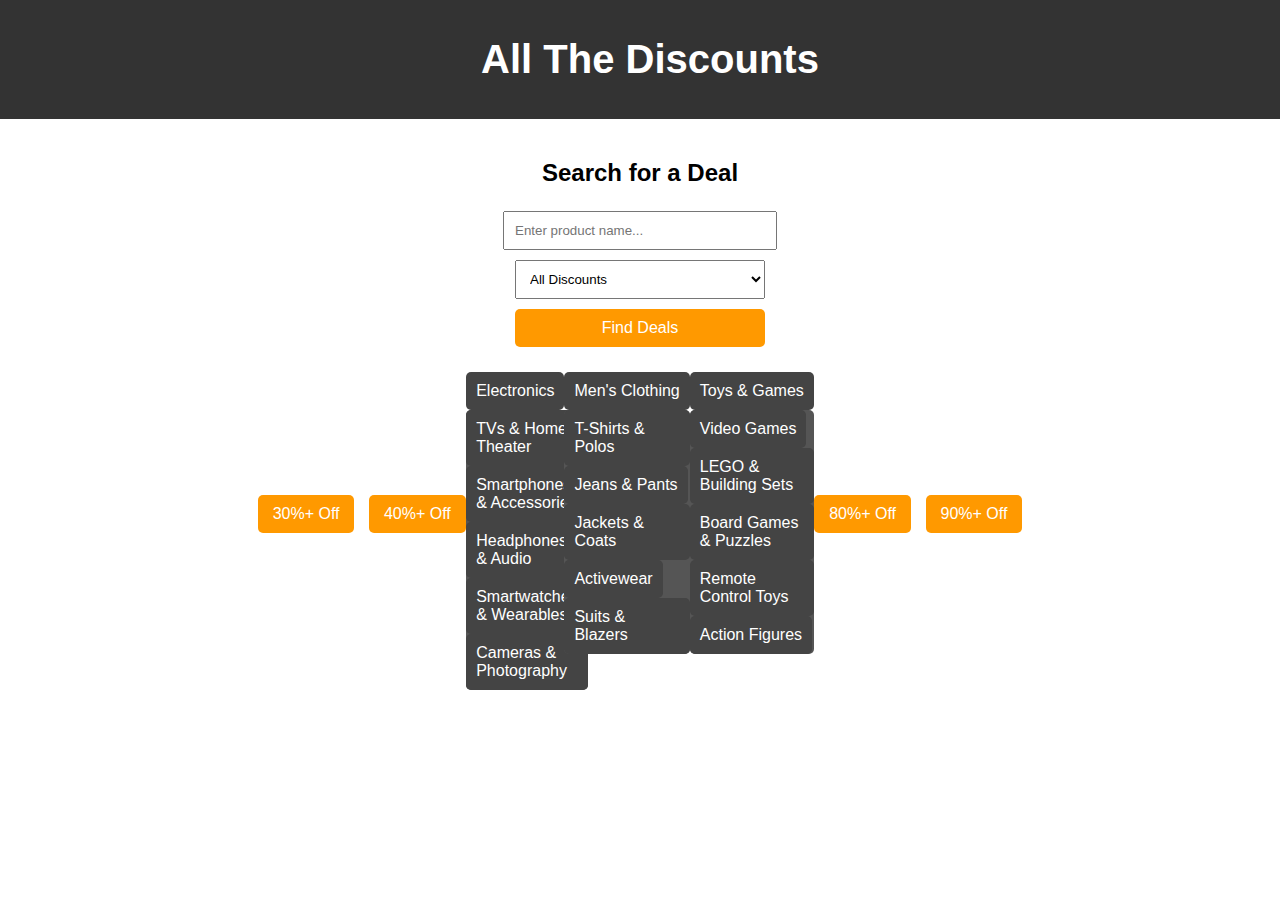
==== index.html @ de9e5f35 "Add files via upload" ====
<!DOCTYPE html>
<html lang="en">
<head>
    <meta charset="UTF-8">
    <meta name="viewport" content="width=device-width, initial-scale=1.0">
    <title>All The Discounts</title>
    <link rel="stylesheet" href="styles.css">
</head>
<body>
    <header>
        <h1 class="site-title">All The Discounts</h1>
    </header>

    <div class="search-container">
        <h2>Search for a Deal</h2>
        <input type="text" id="search-box" placeholder="Enter product name...">
        <select id="discount">
            <option value="all">All Discounts</option>
            <option value="30-39">30%+ Off</option>
            <option value="40-49">40%+ Off</option>
            <option value="50-59">50%+ Off</option>
            <option value="60-69">60%+ Off</option>
            <option value="70-79">70%+ Off</option>
            <option value="80-89">80%+ Off</option>
            <option value="90-99">90%+ Off</option>
        </select>
        <button onclick="searchDeals()">Find Deals</button>
    </div>

    <nav class="category-menu">
        <ul>
            <li class="dropdown">
                <a href="#">Electronics</a>
                <ul class="dropdown-content">
                    <li><a href="#">TVs & Home Theater</a></li>
                    <li><a href="#">Smartphones & Accessories</a></li>
                    <li><a href="#">Headphones & Audio</a></li>
                    <li><a href="#">Smartwatches & Wearables</a></li>
                    <li><a href="#">Cameras & Photography</a></li>
                </ul>
            </li>
            <li class="dropdown">
                <a href="#">Men's Clothing</a>
                <ul class="dropdown-content">
                    <li><a href="#">T-Shirts & Polos</a></li>
                    <li><a href="#">Jeans & Pants</a></li>
                    <li><a href="#">Jackets & Coats</a></li>
                    <li><a href="#">Activewear</a></li>
                    <li><a href="#">Suits & Blazers</a></li>
                </ul>
            </li>
            <li class="dropdown">
                <a href="#">Toys & Games</a>
                <ul class="dropdown-content">
                    <li><a href="#">Video Games</a></li>
                    <li><a href="#">LEGO & Building Sets</a></li>
                    <li><a href="#">Board Games & Puzzles</a></li>
                    <li><a href="#">Remote Control Toys</a></li>
                    <li><a href="#">Action Figures</a></li>
                </ul>
            </li>
        </ul>
    </nav>

    <div class="discount-buttons">
        <h3>Shop by Discount</h3>
        <a href="https://www.amazon.com/s?i=all&rh=p_8%3A30-39&tag=allthedisco04-20" target="_blank">30%+ Off</a>
        <a href="https://www.amazon.com/s?i=all&rh=p_8%3A40-49&tag=allthedisco04-20" target="_blank">40%+ Off</a>
        <a href="https://www.amazon.com/s?i=all&rh=p_8%3A50-59&tag=allthedisco04-20" target="_blank">50%+ Off</a>
        <a href="https://www.amazon.com/s?i=all&rh=p_8%3A60-69&tag=allthedisco04-20" target="_blank">60%+ Off</a>
        <a href="https://www.amazon.com/s?i=all&rh=p_8%3A70-79&tag=allthedisco04-20" target="_blank">70%+ Off</a>
        <a href="https://www.amazon.com/s?i=all&rh=p_8%3A80-89&tag=allthedisco04-20" target="_blank">80%+ Off</a>
        <a href="https://www.amazon.com/s?i=all&rh=p_8%3A90-99&tag=allthedisco04-20" target="_blank">90%+ Off</a>
    </div>

    <script src="script.js"></script>
</body>
</html>
---- styles.css ----
body {
    margin: 0;
    font-family: Arial, sans-serif;
    display: flex;
    flex-direction: column;
    height: 100vh;
}

header {
    width: 100%;
    padding: 10px;
    background-color: #333;
    color: white;
    text-align: center;
    font-size: 20px;
}

.search-container {
    display: flex;
    justify-content: center;
    align-items: center;
    flex-direction: column;
    margin: 20px 0;
}

input, button, select {
    padding: 10px;
    margin: 5px;
    width: 250px;
}

button {
    background-color: #ff9900;
    color: white;
    border: none;
    font-size: 16px;
    cursor: pointer;
    border-radius: 5px;
}

button:hover {
    background-color: #cc7a00;
}

.category-menu {
    display: flex;
    justify-content: center;
    flex-wrap: wrap;
    gap: 15px;
}

.category-menu ul {
    list-style-type: none;
    padding: 0;
    margin: 0;
    display: flex;
    flex-wrap: wrap;
}

.category-menu ul li {
    position: relative;
}

.category-menu ul li a {
    display: block;
    padding: 10px;
    background-color: #444;
    color: white;
    text-decoration: none;
    border-radius: 5px;
    transition: background 0.3s ease-in-out;
}

.category-menu ul li:hover > a {
    background-color: #ff9900;
}

.dropdown-content {
    display: none;
    position: absolute;
    background-color: #555;
    border-radius: 5px;
    padding: 5px 0;
    z-index: 1;
}

.dropdown-content li {
    display: block;
}

.dropdown:hover .dropdown-content {
    display: block;
}

.discount-buttons {
    text-align: center;
    margin-top: 20px;
}

.discount-buttons a {
    display: inline-block;
    padding: 10px 15px;
    margin: 5px;
    background-color: #ff9900;
    color: white;
    text-decoration: none;
    border-radius: 5px;
}

.discount-buttons a:hover {
    background-color: #cc7a00;
}
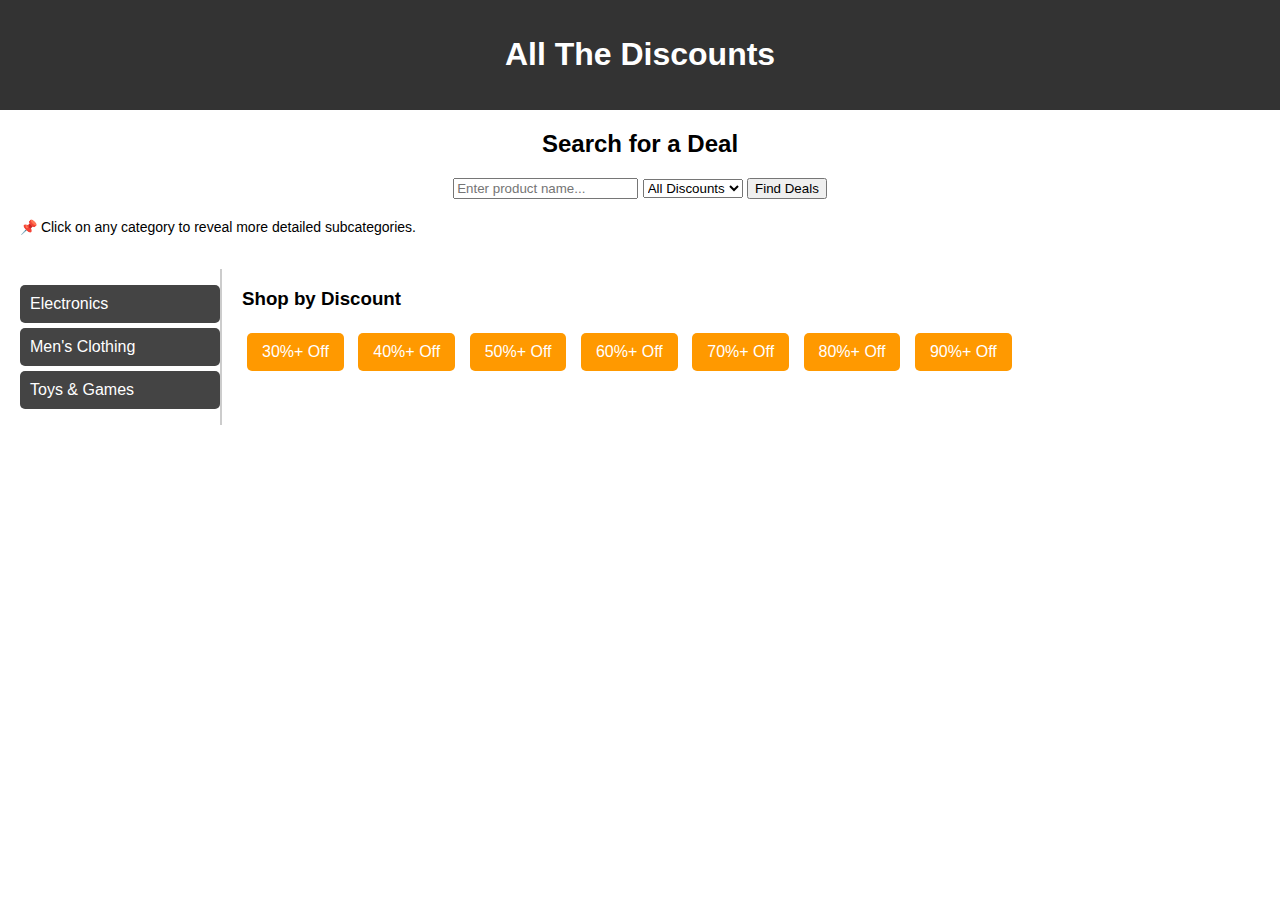
==== commit 88e40745: "Add files via upload" ====
--- a/index.html
+++ b/index.html
@@ -5,6 +5,7 @@
     <meta name="viewport" content="width=device-width, initial-scale=1.0">
     <title>All The Discounts</title>
     <link rel="stylesheet" href="styles.css">
+    <script defer src="script.js"></script>
 </head>
 <body>
     <header>
@@ -27,52 +28,50 @@
         <button onclick="searchDeals()">Find Deals</button>
     </div>
 
-    <nav class="category-menu">
-        <ul>
-            <li class="dropdown">
-                <a href="#">Electronics</a>
-                <ul class="dropdown-content">
-                    <li><a href="#">TVs & Home Theater</a></li>
-                    <li><a href="#">Smartphones & Accessories</a></li>
-                    <li><a href="#">Headphones & Audio</a></li>
-                    <li><a href="#">Smartwatches & Wearables</a></li>
-                    <li><a href="#">Cameras & Photography</a></li>
-                </ul>
-            </li>
-            <li class="dropdown">
-                <a href="#">Men's Clothing</a>
-                <ul class="dropdown-content">
-                    <li><a href="#">T-Shirts & Polos</a></li>
-                    <li><a href="#">Jeans & Pants</a></li>
-                    <li><a href="#">Jackets & Coats</a></li>
-                    <li><a href="#">Activewear</a></li>
-                    <li><a href="#">Suits & Blazers</a></li>
-                </ul>
-            </li>
-            <li class="dropdown">
-                <a href="#">Toys & Games</a>
-                <ul class="dropdown-content">
-                    <li><a href="#">Video Games</a></li>
-                    <li><a href="#">LEGO & Building Sets</a></li>
-                    <li><a href="#">Board Games & Puzzles</a></li>
-                    <li><a href="#">Remote Control Toys</a></li>
-                    <li><a href="#">Action Figures</a></li>
-                </ul>
-            </li>
-        </ul>
-    </nav>
-
-    <div class="discount-buttons">
-        <h3>Shop by Discount</h3>
-        <a href="https://www.amazon.com/s?i=all&rh=p_8%3A30-39&tag=allthedisco04-20" target="_blank">30%+ Off</a>
-        <a href="https://www.amazon.com/s?i=all&rh=p_8%3A40-49&tag=allthedisco04-20" target="_blank">40%+ Off</a>
-        <a href="https://www.amazon.com/s?i=all&rh=p_8%3A50-59&tag=allthedisco04-20" target="_blank">50%+ Off</a>
-        <a href="https://www.amazon.com/s?i=all&rh=p_8%3A60-69&tag=allthedisco04-20" target="_blank">60%+ Off</a>
-        <a href="https://www.amazon.com/s?i=all&rh=p_8%3A70-79&tag=allthedisco04-20" target="_blank">70%+ Off</a>
-        <a href="https://www.amazon.com/s?i=all&rh=p_8%3A80-89&tag=allthedisco04-20" target="_blank">80%+ Off</a>
-        <a href="https://www.amazon.com/s?i=all&rh=p_8%3A90-99&tag=allthedisco04-20" target="_blank">90%+ Off</a>
+    <div class="instruction">
+        <p>📌 Click on any category to reveal more detailed subcategories.</p>
     </div>
 
-    <script src="script.js"></script>
+    <div class="container">
+        <nav class="category-list">
+            <ul>
+                <li class="category" onclick="toggleSubcategories('electronics')">Electronics</li>
+                <ul id="electronics" class="subcategory-list">
+                    <li>TVs & Home Theater</li>
+                    <li>Smartphones & Accessories</li>
+                    <li>Headphones & Audio</li>
+                    <li>Smartwatches & Wearables</li>
+                    <li>Cameras & Photography</li>
+                </ul>
+                <li class="category" onclick="toggleSubcategories('mens-clothing')">Men's Clothing</li>
+                <ul id="mens-clothing" class="subcategory-list">
+                    <li>T-Shirts & Polos</li>
+                    <li>Jeans & Pants</li>
+                    <li>Jackets & Coats</li>
+                    <li>Activewear</li>
+                    <li>Suits & Blazers</li>
+                </ul>
+                <li class="category" onclick="toggleSubcategories('toys-games')">Toys & Games</li>
+                <ul id="toys-games" class="subcategory-list">
+                    <li>Video Games</li>
+                    <li>LEGO & Building Sets</li>
+                    <li>Board Games & Puzzles</li>
+                    <li>Remote Control Toys</li>
+                    <li>Action Figures</li>
+                </ul>
+            </ul>
+        </nav>
+
+        <div class="discount-buttons">
+            <h3>Shop by Discount</h3>
+            <a href="https://www.amazon.com/s?i=all&rh=p_8%3A30-39&tag=allthedisco04-20" target="_blank">30%+ Off</a>
+            <a href="https://www.amazon.com/s?i=all&rh=p_8%3A40-49&tag=allthedisco04-20" target="_blank">40%+ Off</a>
+            <a href="https://www.amazon.com/s?i=all&rh=p_8%3A50-59&tag=allthedisco04-20" target="_blank">50%+ Off</a>
+            <a href="https://www.amazon.com/s?i=all&rh=p_8%3A60-69&tag=allthedisco04-20" target="_blank">60%+ Off</a>
+            <a href="https://www.amazon.com/s?i=all&rh=p_8%3A70-79&tag=allthedisco04-20" target="_blank">70%+ Off</a>
+            <a href="https://www.amazon.com/s?i=all&rh=p_8%3A80-89&tag=allthedisco04-20" target="_blank">80%+ Off</a>
+            <a href="https://www.amazon.com/s?i=all&rh=p_8%3A90-99&tag=allthedisco04-20" target="_blank">90%+ Off</a>
+        </div>
+    </div>
 </body>
 </html>
--- a/styles.css
+++ b/styles.css
@@ -1,100 +1,66 @@
 body {
+    font-family: Arial, sans-serif;
     margin: 0;
-    font-family: Arial, sans-serif;
-    display: flex;
-    flex-direction: column;
-    height: 100vh;
+    padding: 0;
 }
 
 header {
-    width: 100%;
-    padding: 10px;
+    text-align: center;
     background-color: #333;
     color: white;
-    text-align: center;
-    font-size: 20px;
+    padding: 15px;
 }
 
 .search-container {
-    display: flex;
-    justify-content: center;
-    align-items: center;
-    flex-direction: column;
+    text-align: center;
     margin: 20px 0;
 }
 
-input, button, select {
-    padding: 10px;
-    margin: 5px;
-    width: 250px;
+.instruction {
+    margin-left: 20px;
+    font-size: 14px;
 }
 
-button {
-    background-color: #ff9900;
-    color: white;
-    border: none;
-    font-size: 16px;
-    cursor: pointer;
-    border-radius: 5px;
+.container {
+    display: flex;
+    padding: 20px;
 }
 
-button:hover {
-    background-color: #cc7a00;
+.category-list {
+    width: 200px;
+    border-right: 2px solid #ccc;
 }
 
-.category-menu {
-    display: flex;
-    justify-content: center;
-    flex-wrap: wrap;
-    gap: 15px;
+.category-list ul {
+    list-style: none;
+    padding: 0;
 }
 
-.category-menu ul {
-    list-style-type: none;
-    padding: 0;
-    margin: 0;
-    display: flex;
-    flex-wrap: wrap;
+.category {
+    cursor: pointer;
+    padding: 10px;
+    background: #444;
+    color: white;
+    border-radius: 5px;
+    margin-bottom: 5px;
 }
 
-.category-menu ul li {
-    position: relative;
+.category:hover {
+    background: #ff9900;
 }
 
-.category-menu ul li a {
-    display: block;
-    padding: 10px;
-    background-color: #444;
-    color: white;
-    text-decoration: none;
-    border-radius: 5px;
-    transition: background 0.3s ease-in-out;
+.subcategory-list {
+    display: none;
+    padding-left: 20px;
+    list-style: none;
 }
 
-.category-menu ul li:hover > a {
-    background-color: #ff9900;
-}
-
-.dropdown-content {
-    display: none;
-    position: absolute;
-    background-color: #555;
-    border-radius: 5px;
+.subcategory-list li {
     padding: 5px 0;
-    z-index: 1;
-}
-
-.dropdown-content li {
-    display: block;
-}
-
-.dropdown:hover .dropdown-content {
-    display: block;
 }
 
 .discount-buttons {
-    text-align: center;
-    margin-top: 20px;
+    margin-left: 20px;
 }
 
 .discount-buttons a {
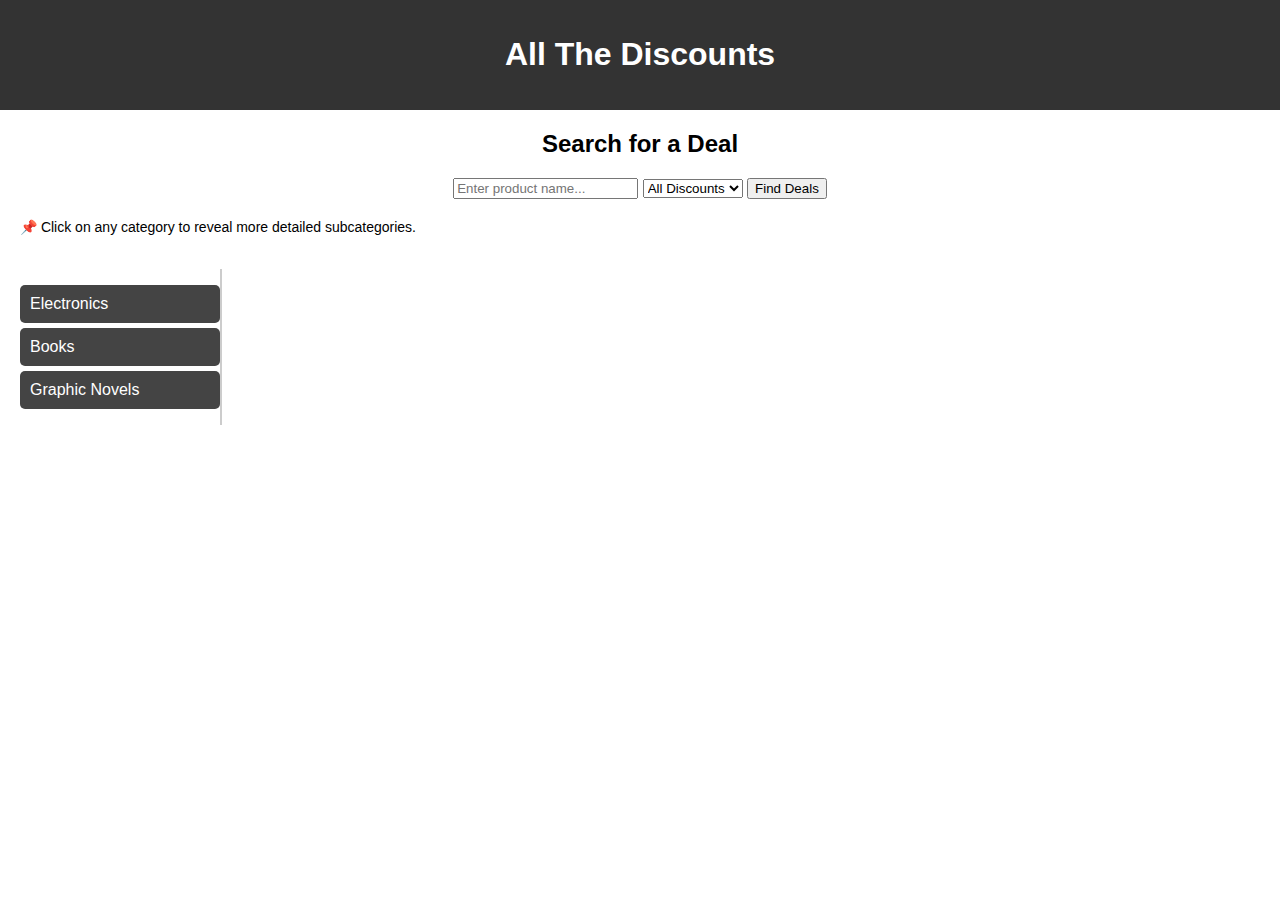
==== commit 97f85406: "Add files via upload" ====
--- a/index.html
+++ b/index.html
@@ -37,41 +37,30 @@
             <ul>
                 <li class="category" onclick="toggleSubcategories('electronics')">Electronics</li>
                 <ul id="electronics" class="subcategory-list">
-                    <li>TVs & Home Theater</li>
-                    <li>Smartphones & Accessories</li>
-                    <li>Headphones & Audio</li>
-                    <li>Smartwatches & Wearables</li>
-                    <li>Cameras & Photography</li>
+                    <li><a href="https://www.amazon.com/s?i=electronics&rh=n%3A172282&tag=allthedisco04-20" target="_blank">TVs & Home Theater</a></li>
+                    <li><a href="https://www.amazon.com/s?i=electronics&rh=n%3A281407&tag=allthedisco04-20" target="_blank">Smartphones & Accessories</a></li>
+                    <li><a href="https://www.amazon.com/s?i=electronics&rh=n%3A172541&tag=allthedisco04-20" target="_blank">Headphones & Audio</a></li>
+                    <li><a href="https://www.amazon.com/s?i=electronics&rh=n%3A793990&tag=allthedisco04-20" target="_blank">Smartwatches & Wearables</a></li>
+                    <li><a href="https://www.amazon.com/s?i=electronics&rh=n%3A502394&tag=allthedisco04-20" target="_blank">Cameras & Photography</a></li>
                 </ul>
-                <li class="category" onclick="toggleSubcategories('mens-clothing')">Men's Clothing</li>
-                <ul id="mens-clothing" class="subcategory-list">
-                    <li>T-Shirts & Polos</li>
-                    <li>Jeans & Pants</li>
-                    <li>Jackets & Coats</li>
-                    <li>Activewear</li>
-                    <li>Suits & Blazers</li>
+                <li class="category" onclick="toggleSubcategories('books')">Books</li>
+                <ul id="books" class="subcategory-list">
+                    <li><a href="https://www.amazon.com/s?i=stripbooks&rh=n%3A283155&tag=allthedisco04-20" target="_blank">Best Sellers</a></li>
+                    <li><a href="https://www.amazon.com/s?i=stripbooks&rh=n%3A17&tag=allthedisco04-20" target="_blank">Fiction</a></li>
+                    <li><a href="https://www.amazon.com/s?i=stripbooks&rh=n%3A18&tag=allthedisco04-20" target="_blank">Mystery & Thriller</a></li>
+                    <li><a href="https://www.amazon.com/s?i=stripbooks&rh=n%3A25&tag=allthedisco04-20" target="_blank">Science Fiction & Fantasy</a></li>
+                    <li><a href="https://www.amazon.com/s?i=stripbooks&rh=n%3A53&tag=allthedisco04-20" target="_blank">Non-Fiction</a></li>
                 </ul>
-                <li class="category" onclick="toggleSubcategories('toys-games')">Toys & Games</li>
-                <ul id="toys-games" class="subcategory-list">
-                    <li>Video Games</li>
-                    <li>LEGO & Building Sets</li>
-                    <li>Board Games & Puzzles</li>
-                    <li>Remote Control Toys</li>
-                    <li>Action Figures</li>
+                <li class="category" onclick="toggleSubcategories('graphic-novels')">Graphic Novels</li>
+                <ul id="graphic-novels" class="subcategory-list">
+                    <li><a href="https://www.amazon.com/s?i=stripbooks&rh=n%3A4366&tag=allthedisco04-20" target="_blank">Superhero Comics</a></li>
+                    <li><a href="https://www.amazon.com/s?i=stripbooks&rh=n%3A4367&tag=allthedisco04-20" target="_blank">Manga</a></li>
+                    <li><a href="https://www.amazon.com/s?i=stripbooks&rh=n%3A4368&tag=allthedisco04-20" target="_blank">Independent Comics</a></li>
+                    <li><a href="https://www.amazon.com/s?i=stripbooks&rh=n%3A4369&tag=allthedisco04-20" target="_blank">Classic Graphic Novels</a></li>
+                    <li><a href="https://www.amazon.com/s?i=stripbooks&rh=n%3A4370&tag=allthedisco04-20" target="_blank">Box Sets</a></li>
                 </ul>
             </ul>
         </nav>
-
-        <div class="discount-buttons">
-            <h3>Shop by Discount</h3>
-            <a href="https://www.amazon.com/s?i=all&rh=p_8%3A30-39&tag=allthedisco04-20" target="_blank">30%+ Off</a>
-            <a href="https://www.amazon.com/s?i=all&rh=p_8%3A40-49&tag=allthedisco04-20" target="_blank">40%+ Off</a>
-            <a href="https://www.amazon.com/s?i=all&rh=p_8%3A50-59&tag=allthedisco04-20" target="_blank">50%+ Off</a>
-            <a href="https://www.amazon.com/s?i=all&rh=p_8%3A60-69&tag=allthedisco04-20" target="_blank">60%+ Off</a>
-            <a href="https://www.amazon.com/s?i=all&rh=p_8%3A70-79&tag=allthedisco04-20" target="_blank">70%+ Off</a>
-            <a href="https://www.amazon.com/s?i=all&rh=p_8%3A80-89&tag=allthedisco04-20" target="_blank">80%+ Off</a>
-            <a href="https://www.amazon.com/s?i=all&rh=p_8%3A90-99&tag=allthedisco04-20" target="_blank">90%+ Off</a>
-        </div>
     </div>
 </body>
 </html>
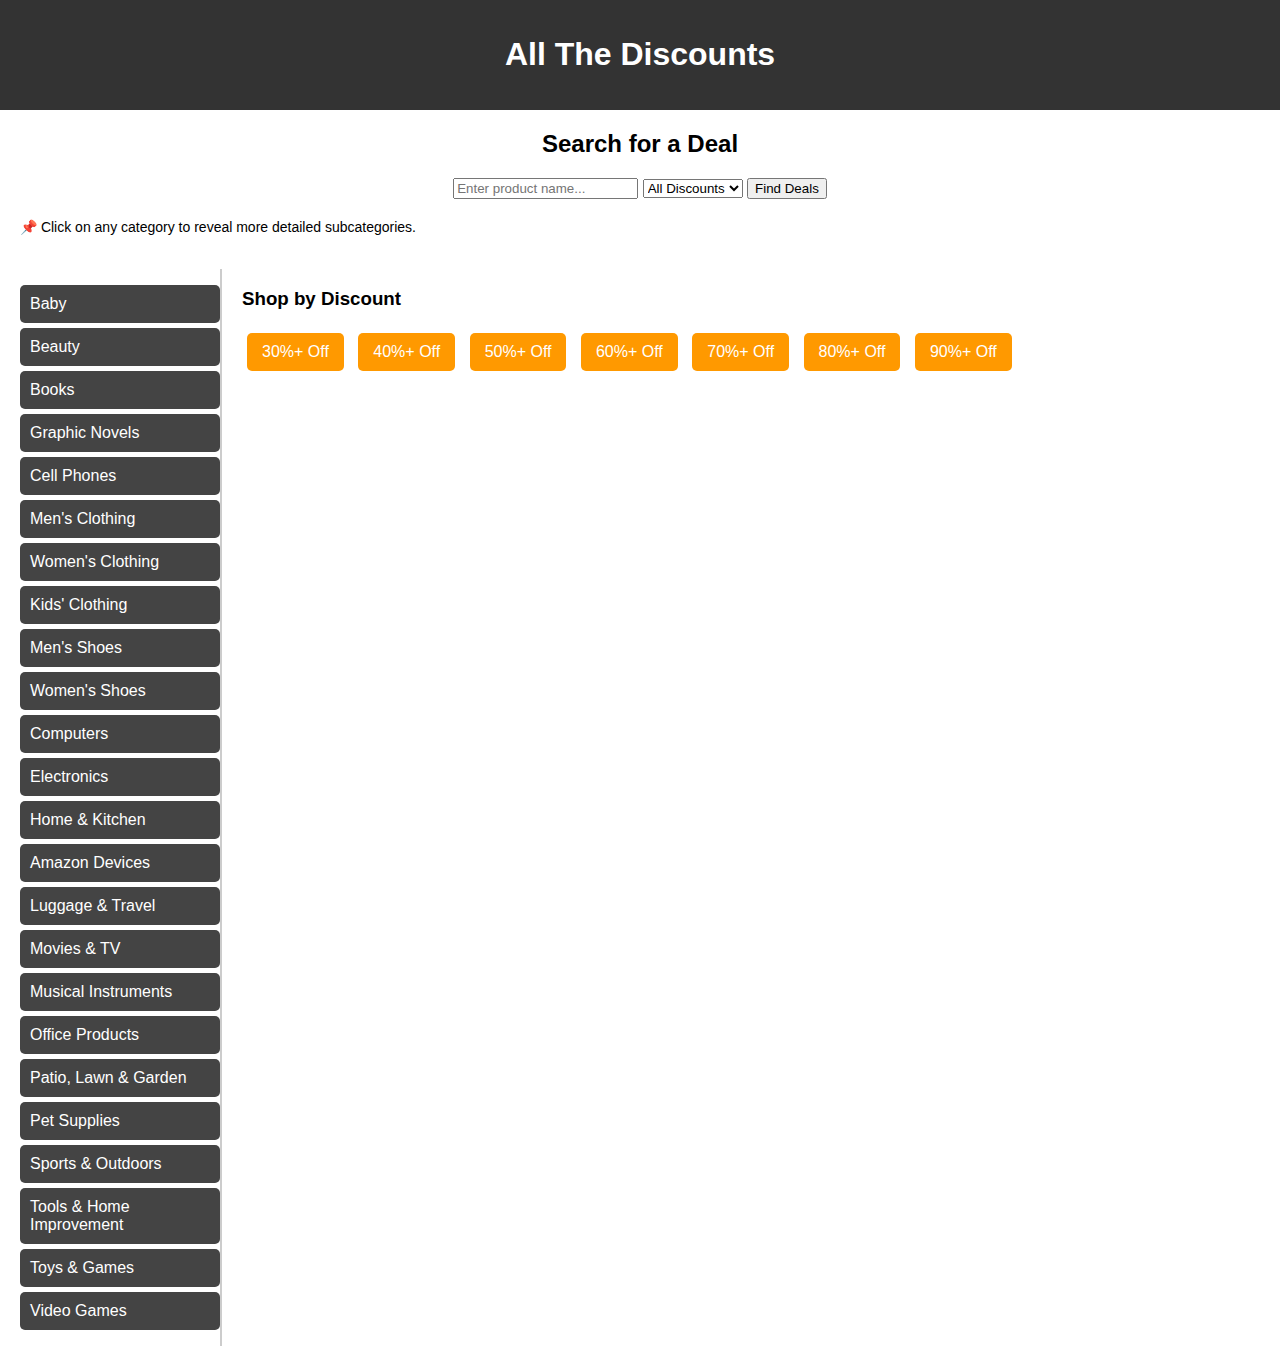
==== commit ca59b0e7: "Add files via upload" ====
--- a/index.html
+++ b/index.html
@@ -35,32 +35,43 @@
     <div class="container">
         <nav class="category-list">
             <ul>
+                <li class="category" onclick="toggleSubcategories('baby')">Baby</li>
+                <li class="category" onclick="toggleSubcategories('beauty')">Beauty</li>
+                <li class="category" onclick="toggleSubcategories('books')">Books</li>
+                <li class="category" onclick="toggleSubcategories('graphic-novels')">Graphic Novels</li>
+                <li class="category" onclick="toggleSubcategories('cell-phones')">Cell Phones</li>
+                <li class="category" onclick="toggleSubcategories('mens-clothing')">Men's Clothing</li>
+                <li class="category" onclick="toggleSubcategories('womens-clothing')">Women's Clothing</li>
+                <li class="category" onclick="toggleSubcategories('kids-clothing')">Kids' Clothing</li>
+                <li class="category" onclick="toggleSubcategories('mens-shoes')">Men's Shoes</li>
+                <li class="category" onclick="toggleSubcategories('womens-shoes')">Women's Shoes</li>
+                <li class="category" onclick="toggleSubcategories('computers')">Computers</li>
                 <li class="category" onclick="toggleSubcategories('electronics')">Electronics</li>
-                <ul id="electronics" class="subcategory-list">
-                    <li><a href="https://www.amazon.com/s?i=electronics&rh=n%3A172282&tag=allthedisco04-20" target="_blank">TVs & Home Theater</a></li>
-                    <li><a href="https://www.amazon.com/s?i=electronics&rh=n%3A281407&tag=allthedisco04-20" target="_blank">Smartphones & Accessories</a></li>
-                    <li><a href="https://www.amazon.com/s?i=electronics&rh=n%3A172541&tag=allthedisco04-20" target="_blank">Headphones & Audio</a></li>
-                    <li><a href="https://www.amazon.com/s?i=electronics&rh=n%3A793990&tag=allthedisco04-20" target="_blank">Smartwatches & Wearables</a></li>
-                    <li><a href="https://www.amazon.com/s?i=electronics&rh=n%3A502394&tag=allthedisco04-20" target="_blank">Cameras & Photography</a></li>
-                </ul>
-                <li class="category" onclick="toggleSubcategories('books')">Books</li>
-                <ul id="books" class="subcategory-list">
-                    <li><a href="https://www.amazon.com/s?i=stripbooks&rh=n%3A283155&tag=allthedisco04-20" target="_blank">Best Sellers</a></li>
-                    <li><a href="https://www.amazon.com/s?i=stripbooks&rh=n%3A17&tag=allthedisco04-20" target="_blank">Fiction</a></li>
-                    <li><a href="https://www.amazon.com/s?i=stripbooks&rh=n%3A18&tag=allthedisco04-20" target="_blank">Mystery & Thriller</a></li>
-                    <li><a href="https://www.amazon.com/s?i=stripbooks&rh=n%3A25&tag=allthedisco04-20" target="_blank">Science Fiction & Fantasy</a></li>
-                    <li><a href="https://www.amazon.com/s?i=stripbooks&rh=n%3A53&tag=allthedisco04-20" target="_blank">Non-Fiction</a></li>
-                </ul>
-                <li class="category" onclick="toggleSubcategories('graphic-novels')">Graphic Novels</li>
-                <ul id="graphic-novels" class="subcategory-list">
-                    <li><a href="https://www.amazon.com/s?i=stripbooks&rh=n%3A4366&tag=allthedisco04-20" target="_blank">Superhero Comics</a></li>
-                    <li><a href="https://www.amazon.com/s?i=stripbooks&rh=n%3A4367&tag=allthedisco04-20" target="_blank">Manga</a></li>
-                    <li><a href="https://www.amazon.com/s?i=stripbooks&rh=n%3A4368&tag=allthedisco04-20" target="_blank">Independent Comics</a></li>
-                    <li><a href="https://www.amazon.com/s?i=stripbooks&rh=n%3A4369&tag=allthedisco04-20" target="_blank">Classic Graphic Novels</a></li>
-                    <li><a href="https://www.amazon.com/s?i=stripbooks&rh=n%3A4370&tag=allthedisco04-20" target="_blank">Box Sets</a></li>
-                </ul>
+                <li class="category" onclick="toggleSubcategories('home-kitchen')">Home & Kitchen</li>
+                <li class="category" onclick="toggleSubcategories('amazon-devices')">Amazon Devices</li>
+                <li class="category" onclick="toggleSubcategories('luggage-travel')">Luggage & Travel</li>
+                <li class="category" onclick="toggleSubcategories('movies-tv')">Movies & TV</li>
+                <li class="category" onclick="toggleSubcategories('musical-instruments')">Musical Instruments</li>
+                <li class="category" onclick="toggleSubcategories('office-products')">Office Products</li>
+                <li class="category" onclick="toggleSubcategories('patio-garden')">Patio, Lawn & Garden</li>
+                <li class="category" onclick="toggleSubcategories('pet-supplies')">Pet Supplies</li>
+                <li class="category" onclick="toggleSubcategories('sports-outdoors')">Sports & Outdoors</li>
+                <li class="category" onclick="toggleSubcategories('tools-home')">Tools & Home Improvement</li>
+                <li class="category" onclick="toggleSubcategories('toys-games')">Toys & Games</li>
+                <li class="category" onclick="toggleSubcategories('video-games')">Video Games</li>
             </ul>
         </nav>
+
+        <div class="discount-buttons">
+            <h3>Shop by Discount</h3>
+            <a href="https://www.amazon.com/s?i=all&rh=p_8%3A30-39&tag=allthedisco04-20" target="_blank">30%+ Off</a>
+            <a href="https://www.amazon.com/s?i=all&rh=p_8%3A40-49&tag=allthedisco04-20" target="_blank">40%+ Off</a>
+            <a href="https://www.amazon.com/s?i=all&rh=p_8%3A50-59&tag=allthedisco04-20" target="_blank">50%+ Off</a>
+            <a href="https://www.amazon.com/s?i=all&rh=p_8%3A60-69&tag=allthedisco04-20" target="_blank">60%+ Off</a>
+            <a href="https://www.amazon.com/s?i=all&rh=p_8%3A70-79&tag=allthedisco04-20" target="_blank">70%+ Off</a>
+            <a href="https://www.amazon.com/s?i=all&rh=p_8%3A80-89&tag=allthedisco04-20" target="_blank">80%+ Off</a>
+            <a href="https://www.amazon.com/s?i=all&rh=p_8%3A90-99&tag=allthedisco04-20" target="_blank">90%+ Off</a>
+        </div>
     </div>
 </body>
 </html>
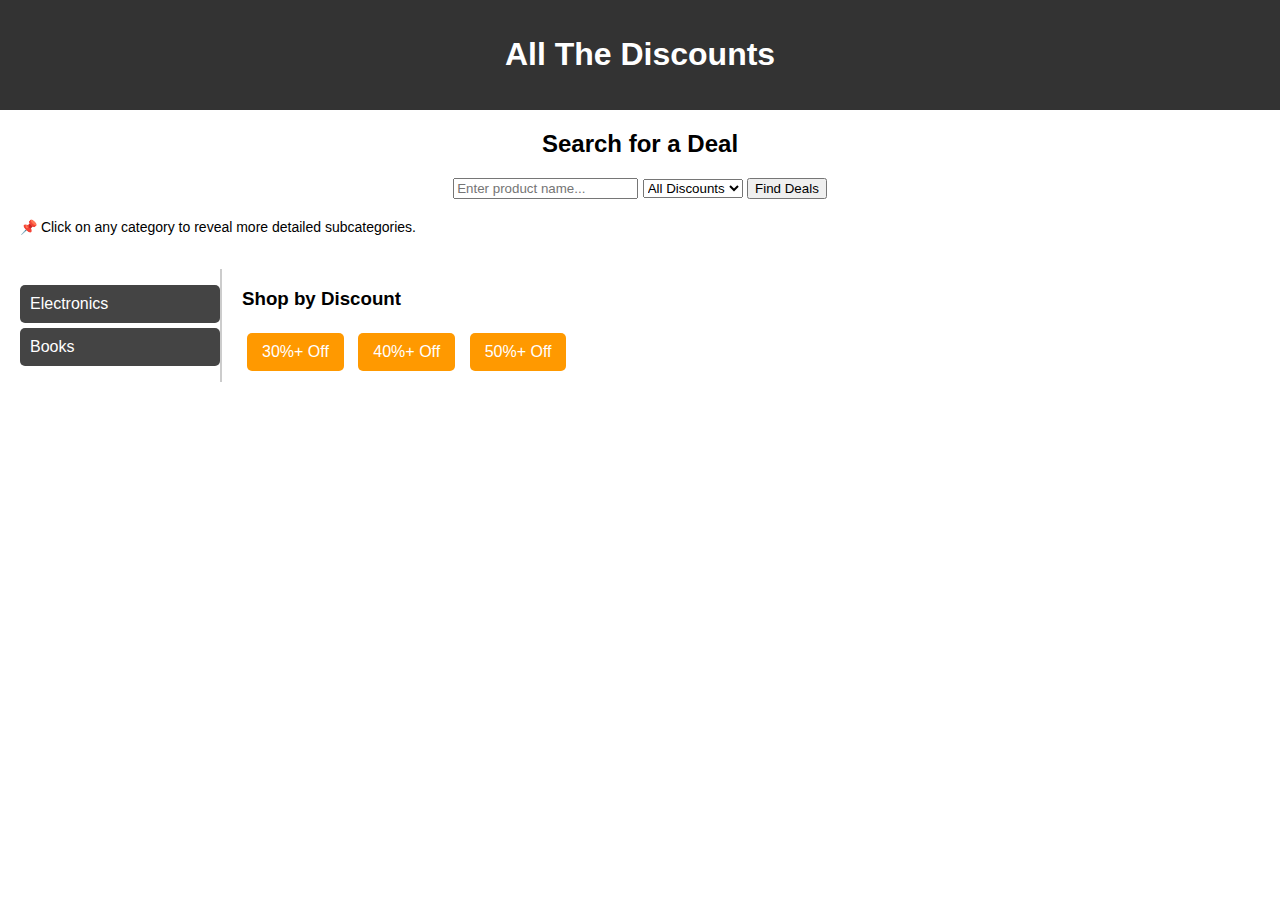
==== commit eae4ec51: "Add files via upload" ====
--- a/index.html
+++ b/index.html
@@ -35,30 +35,18 @@
     <div class="container">
         <nav class="category-list">
             <ul>
-                <li class="category" onclick="toggleSubcategories('baby')">Baby</li>
-                <li class="category" onclick="toggleSubcategories('beauty')">Beauty</li>
+                <li class="category" onclick="toggleSubcategories('electronics')">Electronics</li>
+                <ul id="electronics" class="subcategory-list" style="display: none;">
+                    <li><a href="https://www.amazon.com/s?i=electronics&rh=n%3A172282&tag=allthedisco04-20" target="_blank">TVs & Home Theater</a></li>
+                    <li><a href="https://www.amazon.com/s?i=electronics&rh=n%3A281407&tag=allthedisco04-20" target="_blank">Smartphones & Accessories</a></li>
+                    <li><a href="https://www.amazon.com/s?i=electronics&rh=n%3A172541&tag=allthedisco04-20" target="_blank">Headphones & Audio</a></li>
+                </ul>
                 <li class="category" onclick="toggleSubcategories('books')">Books</li>
-                <li class="category" onclick="toggleSubcategories('graphic-novels')">Graphic Novels</li>
-                <li class="category" onclick="toggleSubcategories('cell-phones')">Cell Phones</li>
-                <li class="category" onclick="toggleSubcategories('mens-clothing')">Men's Clothing</li>
-                <li class="category" onclick="toggleSubcategories('womens-clothing')">Women's Clothing</li>
-                <li class="category" onclick="toggleSubcategories('kids-clothing')">Kids' Clothing</li>
-                <li class="category" onclick="toggleSubcategories('mens-shoes')">Men's Shoes</li>
-                <li class="category" onclick="toggleSubcategories('womens-shoes')">Women's Shoes</li>
-                <li class="category" onclick="toggleSubcategories('computers')">Computers</li>
-                <li class="category" onclick="toggleSubcategories('electronics')">Electronics</li>
-                <li class="category" onclick="toggleSubcategories('home-kitchen')">Home & Kitchen</li>
-                <li class="category" onclick="toggleSubcategories('amazon-devices')">Amazon Devices</li>
-                <li class="category" onclick="toggleSubcategories('luggage-travel')">Luggage & Travel</li>
-                <li class="category" onclick="toggleSubcategories('movies-tv')">Movies & TV</li>
-                <li class="category" onclick="toggleSubcategories('musical-instruments')">Musical Instruments</li>
-                <li class="category" onclick="toggleSubcategories('office-products')">Office Products</li>
-                <li class="category" onclick="toggleSubcategories('patio-garden')">Patio, Lawn & Garden</li>
-                <li class="category" onclick="toggleSubcategories('pet-supplies')">Pet Supplies</li>
-                <li class="category" onclick="toggleSubcategories('sports-outdoors')">Sports & Outdoors</li>
-                <li class="category" onclick="toggleSubcategories('tools-home')">Tools & Home Improvement</li>
-                <li class="category" onclick="toggleSubcategories('toys-games')">Toys & Games</li>
-                <li class="category" onclick="toggleSubcategories('video-games')">Video Games</li>
+                <ul id="books" class="subcategory-list" style="display: none;">
+                    <li><a href="https://www.amazon.com/s?i=stripbooks&rh=n%3A283155&tag=allthedisco04-20" target="_blank">Best Sellers</a></li>
+                    <li><a href="https://www.amazon.com/s?i=stripbooks&rh=n%3A17&tag=allthedisco04-20" target="_blank">Fiction</a></li>
+                    <li><a href="https://www.amazon.com/s?i=stripbooks&rh=n%3A18&tag=allthedisco04-20" target="_blank">Mystery & Thriller</a></li>
+                </ul>
             </ul>
         </nav>
 
@@ -67,10 +55,6 @@
             <a href="https://www.amazon.com/s?i=all&rh=p_8%3A30-39&tag=allthedisco04-20" target="_blank">30%+ Off</a>
             <a href="https://www.amazon.com/s?i=all&rh=p_8%3A40-49&tag=allthedisco04-20" target="_blank">40%+ Off</a>
             <a href="https://www.amazon.com/s?i=all&rh=p_8%3A50-59&tag=allthedisco04-20" target="_blank">50%+ Off</a>
-            <a href="https://www.amazon.com/s?i=all&rh=p_8%3A60-69&tag=allthedisco04-20" target="_blank">60%+ Off</a>
-            <a href="https://www.amazon.com/s?i=all&rh=p_8%3A70-79&tag=allthedisco04-20" target="_blank">70%+ Off</a>
-            <a href="https://www.amazon.com/s?i=all&rh=p_8%3A80-89&tag=allthedisco04-20" target="_blank">80%+ Off</a>
-            <a href="https://www.amazon.com/s?i=all&rh=p_8%3A90-99&tag=allthedisco04-20" target="_blank">90%+ Off</a>
         </div>
     </div>
 </body>
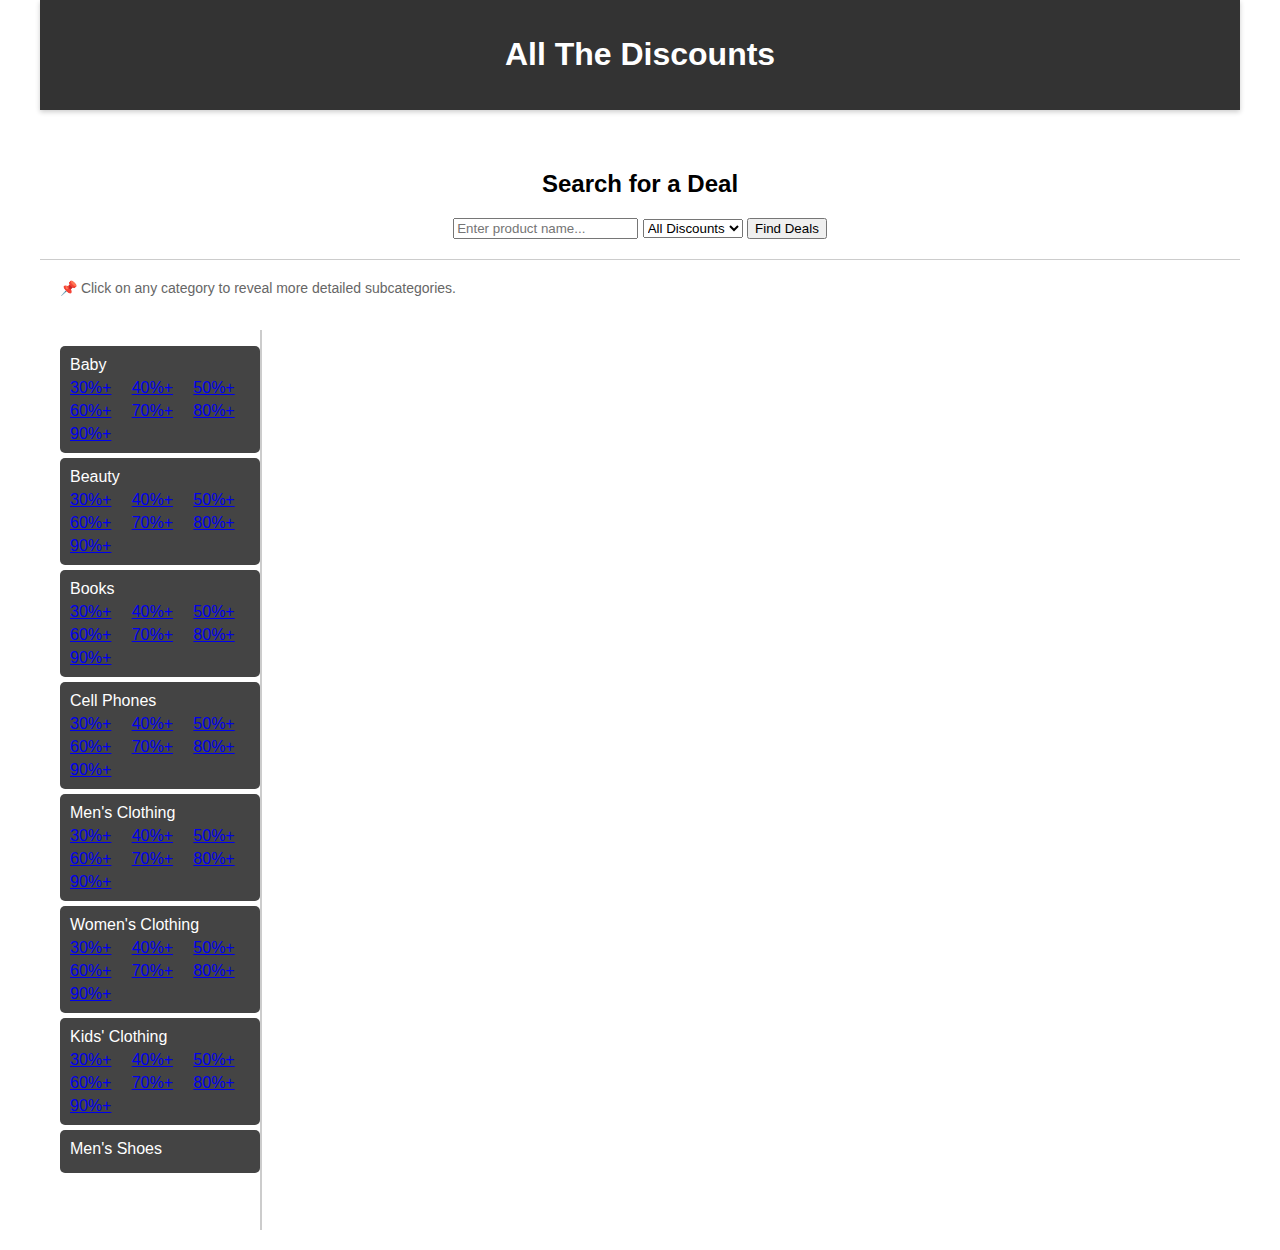
==== commit aff9778f: "Add files via upload" ====
--- a/index.html
+++ b/index.html
@@ -35,27 +35,134 @@
     <div class="container">
         <nav class="category-list">
             <ul>
-                <li class="category" onclick="toggleSubcategories('electronics')">Electronics</li>
-                <ul id="electronics" class="subcategory-list" style="display: none;">
-                    <li><a href="https://www.amazon.com/s?i=electronics&rh=n%3A172282&tag=allthedisco04-20" target="_blank">TVs & Home Theater</a></li>
-                    <li><a href="https://www.amazon.com/s?i=electronics&rh=n%3A281407&tag=allthedisco04-20" target="_blank">Smartphones & Accessories</a></li>
-                    <li><a href="https://www.amazon.com/s?i=electronics&rh=n%3A172541&tag=allthedisco04-20" target="_blank">Headphones & Audio</a></li>
-                </ul>
-                <li class="category" onclick="toggleSubcategories('books')">Books</li>
-                <ul id="books" class="subcategory-list" style="display: none;">
-                    <li><a href="https://www.amazon.com/s?i=stripbooks&rh=n%3A283155&tag=allthedisco04-20" target="_blank">Best Sellers</a></li>
-                    <li><a href="https://www.amazon.com/s?i=stripbooks&rh=n%3A17&tag=allthedisco04-20" target="_blank">Fiction</a></li>
-                    <li><a href="https://www.amazon.com/s?i=stripbooks&rh=n%3A18&tag=allthedisco04-20" target="_blank">Mystery & Thriller</a></li>
-                </ul>
-            </ul>
-        </nav>
+                <!-- Baby -->
+                <li class="category" onclick="toggleSubcategories('baby')">
+                    <span>Baby</span>
+                    <div class="discount-buttons-grid" id="baby-buttons">
+                        <a href="https://www.amazon.com/s?k=baby&node=165796011&rh=p_8%3A30-39&tag=allthedisco04-20" target="_blank">30%+</a>
+                        <a href="https://www.amazon.com/s?k=baby&node=165796011&rh=p_8%3A40-49&tag=allthedisco04-20" target="_blank">40%+</a>
+                        <a href="https://www.amazon.com/s?k=baby&node=165796011&rh=p_8%3A50-59&tag=allthedisco04-20" target="_blank">50%+</a>
+                        <a href="https://www.amazon.com/s?k=baby&node=165796011&rh=p_8%3A60-69&tag=allthedisco04-20" target="_blank">60%+</a>
+                        <a href="https://www.amazon.com/s?k=baby&node=165796011&rh=p_8%3A70-79&tag=allthedisco04-20" target="_blank">70%+</a>
+                        <a href="https://www.amazon.com/s?k=baby&node=165796011&rh=p_8%3A80-89&tag=allthedisco04-20" target="_blank">80%+</a>
+                        <a href="https://www.amazon.com/s?k=baby&node=165796011&rh=p_8%3A90-99&tag=allthedisco04-20" target="_blank">90%+</a>
+                    </div>
+                    <ul id="baby" class="subcategory-list">
+                        <li><a href="https://www.amazon.com/s?k=baby+care&node=165796011&tag=allthedisco04-20" target="_blank">Baby Care</a></li>
+                        <li><a href="https://www.amazon.com/s?k=baby+clothing&node=166443011&tag=allthedisco04-20" target="_blank">Baby Clothing</a></li>
+                    </ul>
+                </li>
 
-        <div class="discount-buttons">
-            <h3>Shop by Discount</h3>
-            <a href="https://www.amazon.com/s?i=all&rh=p_8%3A30-39&tag=allthedisco04-20" target="_blank">30%+ Off</a>
-            <a href="https://www.amazon.com/s?i=all&rh=p_8%3A40-49&tag=allthedisco04-20" target="_blank">40%+ Off</a>
-            <a href="https://www.amazon.com/s?i=all&rh=p_8%3A50-59&tag=allthedisco04-20" target="_blank">50%+ Off</a>
-        </div>
-    </div>
-</body>
-</html>
+                <!-- Beauty -->
+                <li class="category" onclick="toggleSubcategories('beauty')">
+                    <span>Beauty</span>
+                    <div class="discount-buttons-grid" id="beauty-buttons">
+                        <a href="https://www.amazon.com/s?k=beauty&node=3760911&rh=p_8%3A30-39&tag=allthedisco04-20" target="_blank">30%+</a>
+                        <a href="https://www.amazon.com/s?k=beauty&node=3760911&rh=p_8%3A40-49&tag=allthedisco04-20" target="_blank">40%+</a>
+                        <a href="https://www.amazon.com/s?k=beauty&node=3760911&rh=p_8%3A50-59&tag=allthedisco04-20" target="_blank">50%+</a>
+                        <a href="https://www.amazon.com/s?k=beauty&node=3760911&rh=p_8%3A60-69&tag=allthedisco04-20" target="_blank">60%+</a>
+                        <a href="https://www.amazon.com/s?k=beauty&node=3760911&rh=p_8%3A70-79&tag=allthedisco04-20" target="_blank">70%+</a>
+                        <a href="https://www.amazon.com/s?k=beauty&node=3760911&rh=p_8%3A80-89&tag=allthedisco04-20" target="_blank">80%+</a>
+                        <a href="https://www.amazon.com/s?k=beauty&node=3760911&rh=p_8%3A90-99&tag=allthedisco04-20" target="_blank">90%+</a>
+                    </div>
+                    <ul id="beauty" class="subcategory-list">
+                        <li><a href="https://www.amazon.com/s?k=makeup&node=3760911&tag=allthedisco04-20" target="_blank">Makeup</a></li>
+                        <li><a href="https://www.amazon.com/s?k=skincare&node=11060451&tag=allthedisco04-20" target="_blank">Skincare</a></li>
+                    </ul>
+                </li>
+
+                <!-- Books -->
+                <li class="category" onclick="toggleSubcategories('books')">
+                    <span>Books</span>
+                    <div class="discount-buttons-grid" id="books-buttons">
+                        <a href="https://www.amazon.com/s?k=books&node=283155&rh=p_8%3A30-39&tag=allthedisco04-20" target="_blank">30%+</a>
+                        <a href="https://www.amazon.com/s?k=books&node=283155&rh=p_8%3A40-49&tag=allthedisco04-20" target="_blank">40%+</a>
+                        <a href="https://www.amazon.com/s?k=books&node=283155&rh=p_8%3A50-59&tag=allthedisco04-20" target="_blank">50%+</a>
+                        <a href="https://www.amazon.com/s?k=books&node=283155&rh=p_8%3A60-69&tag=allthedisco04-20" target="_blank">60%+</a>
+                        <a href="https://www.amazon.com/s?k=books&node=283155&rh=p_8%3A70-79&tag=allthedisco04-20" target="_blank">70%+</a>
+                        <a href="https://www.amazon.com/s?k=books&node=283155&rh=p_8%3A80-89&tag=allthedisco04-20" target="_blank">80%+</a>
+                        <a href="https://www.amazon.com/s?k=books&node=283155&rh=p_8%3A90-99&tag=allthedisco04-20" target="_blank">90%+</a>
+                    </div>
+                    <ul id="books" class="subcategory-list">
+                        <li><a href="https://www.amazon.com/s?k=books&node=283155&tag=allthedisco04-20" target="_blank">All Books</a></li>
+                        <li><a href="https://www.amazon.com/s?k=graphic+novels&node=4366&tag=allthedisco04-20" target="_blank">Graphic Novels</a></li>
+                    </ul>
+                </li>
+
+                <!-- Cell Phones -->
+                <li class="category" onclick="toggleSubcategories('cell-phones')">
+                    <span>Cell Phones</span>
+                    <div class="discount-buttons-grid" id="cell-phones-buttons">
+                        <a href="https://www.amazon.com/s?k=cell+phones&node=2335752011&rh=p_8%3A30-39&tag=allthedisco04-20" target="_blank">30%+</a>
+                        <a href="https://www.amazon.com/s?k=cell+phones&node=2335752011&rh=p_8%3A40-49&tag=allthedisco04-20" target="_blank">40%+</a>
+                        <a href="https://www.amazon.com/s?k=cell+phones&node=2335752011&rh=p_8%3A50-59&tag=allthedisco04-20" target="_blank">50%+</a>
+                        <a href="https://www.amazon.com/s?k=cell+phones&node=2335752011&rh=p_8%3A60-69&tag=allthedisco04-20" target="_blank">60%+</a>
+                        <a href="https://www.amazon.com/s?k=cell+phones&node=2335752011&rh=p_8%3A70-79&tag=allthedisco04-20" target="_blank">70%+</a>
+                        <a href="https://www.amazon.com/s?k=cell+phones&node=2335752011&rh=p_8%3A80-89&tag=allthedisco04-20" target="_blank">80%+</a>
+                        <a href="https://www.amazon.com/s?k=cell+phones&node=2335752011&rh=p_8%3A90-99&tag=allthedisco04-20" target="_blank">90%+</a>
+                    </div>
+                    <ul id="cell-phones" class="subcategory-list">
+                        <li><a href="https://www.amazon.com/s?k=smartphones&node=2335752011&tag=allthedisco04-20" target="_blank">Smartphones</a></li>
+                        <li><a href="https://www.amazon.com/s?k=cell+phone+accessories&node=2407749011&tag=allthedisco04-20" target="_blank">Accessories</a></li>
+                    </ul>
+                </li>
+
+                <!-- Men's Clothing -->
+                <li class="category" onclick="toggleSubcategories('mens-clothing')">
+                    <span>Men's Clothing</span>
+                    <div class="discount-buttons-grid" id="mens-clothing-buttons">
+                        <a href="https://www.amazon.com/s?k=men+clothing&node=1040658&rh=p_8%3A30-39&tag=allthedisco04-20" target="_blank">30%+</a>
+                        <a href="https://www.amazon.com/s?k=men+clothing&node=1040658&rh=p_8%3A40-49&tag=allthedisco04-20" target="_blank">40%+</a>
+                        <a href="https://www.amazon.com/s?k=men+clothing&node=1040658&rh=p_8%3A50-59&tag=allthedisco04-20" target="_blank">50%+</a>
+                        <a href="https://www.amazon.com/s?k=men+clothing&node=1040658&rh=p_8%3A60-69&tag=allthedisco04-20" target="_blank">60%+</a>
+                        <a href="https://www.amazon.com/s?k=men+clothing&node=1040658&rh=p_8%3A70-79&tag=allthedisco04-20" target="_blank">70%+</a>
+                        <a href="https://www.amazon.com/s?k=men+clothing&node=1040658&rh=p_8%3A80-89&tag=allthedisco04-20" target="_blank">80%+</a>
+                        <a href="https://www.amazon.com/s?k=men+clothing&node=1040658&rh=p_8%3A90-99&tag=allthedisco04-20" target="_blank">90%+</a>
+                    </div>
+                    <ul id="mens-clothing" class="subcategory-list">
+                        <li><a href="https://www.amazon.com/s?k=men+shirts&node=1040658&tag=allthedisco04-20" target="_blank">Shirts</a></li>
+                        <li><a href="https://www.amazon.com/s?k=men+pants&node=1040660&tag=allthedisco04-20" target="_blank">Pants</a></li>
+                    </ul>
+                </li>
+
+                <!-- Women's Clothing -->
+                <li class="category" onclick="toggleSubcategories('womens-clothing')">
+                    <span>Women's Clothing</span>
+                    <div class="discount-buttons-grid" id="womens-clothing-buttons">
+                        <a href="https://www.amazon.com/s?k=women+clothing&node=1040660&rh=p_8%3A30-39&tag=allthedisco04-20" target="_blank">30%+</a>
+                        <a href="https://www.amazon.com/s?k=women+clothing&node=1040660&rh=p_8%3A40-49&tag=allthedisco04-20" target="_blank">40%+</a>
+                        <a href="https://www.amazon.com/s?k=women+clothing&node=1040660&rh=p_8%3A50-59&tag=allthedisco04-20" target="_blank">50%+</a>
+                        <a href="https://www.amazon.com/s?k=women+clothing&node=1040660&rh=p_8%3A60-69&tag=allthedisco04-20" target="_blank">60%+</a>
+                        <a href="https://www.amazon.com/s?k=women+clothing&node=1040660&rh=p_8%3A70-79&tag=allthedisco04-20" target="_blank">70%+</a>
+                        <a href="https://www.amazon.com/s?k=women+clothing&node=1040660&rh=p_8%3A80-89&tag=allthedisco04-20" target="_blank">80%+</a>
+                        <a href="https://www.amazon.com/s?k=women+clothing&node=1040660&rh=p_8%3A90-99&tag=allthedisco04-20" target="_blank">90%+</a>
+                    </div>
+                    <ul id="womens-clothing" class="subcategory-list">
+                        <li><a href="https://www.amazon.com/s?k=women+dresses&node=1040660&tag=allthedisco04-20" target="_blank">Dresses</a></li>
+                        <li><a href="https://www.amazon.com/s?k=women+pants&node=1040662&tag=allthedisco04-20" target="_blank">Pants</a></li>
+                    </ul>
+                </li>
+
+                <!-- Kids' Clothing -->
+                <li class="category" onclick="toggleSubcategories('kids-clothing')">
+                    <span>Kids' Clothing</span>
+                    <div class="discount-buttons-grid" id="kids-clothing-buttons">
+                        <a href="https://www.amazon.com/s?k=kids+clothing&node=1040664&rh=p_8%3A30-39&tag=allthedisco04-20" target="_blank">30%+</a>
+                        <a href="https://www.amazon.com/s?k=kids+clothing&node=1040664&rh=p_8%3A40-49&tag=allthedisco04-20" target="_blank">40%+</a>
+                        <a href="https://www.amazon.com/s?k=kids+clothing&node=1040664&rh=p_8%3A50-59&tag=allthedisco04-20" target="_blank">50%+</a>
+                        <a href="https://www.amazon.com/s?k=kids+clothing&node=1040664&rh=p_8%3A60-69&tag=allthedisco04-20" target="_blank">60%+</a>
+                        <a href="https://www.amazon.com/s?k=kids+clothing&node=1040664&rh=p_8%3A70-79&tag=allthedisco04-20" target="_blank">70%+</a>
+                        <a href="https://www.amazon.com/s?k=kids+clothing&node=1040664&rh=p_8%3A80-89&tag=allthedisco04-20" target="_blank">80%+</a>
+                        <a href="https://www.amazon.com/s?k=kids+clothing&node=1040664&rh=p_8%3A90-99&tag=allthedisco04-20" target="_blank">90%+</a>
+                    </div>
+                    <ul id="kids-clothing" class="subcategory-list">
+                        <li><a href="https://www.amazon.com/s?k=kids+tops&node=1040664&tag=allthedisco04-20" target="_blank">Tops</a></li>
+                        <li><a href="https://www.amazon.com/s?k=kids+pants&node=1040666&tag=allthedisco04-20" target="_blank">Bottoms</a></li>
+                    </ul>
+                </li>
+
+                <!-- Men's Shoes -->
+                <li class="category" onclick="toggleSubcategories('mens-shoes')">
+                    <span>Men's Shoes</span>
+                    <div class="discount-buttons-grid" id="mens-shoes-buttons">
+                        <a href="https://www.amazon.com/s?k=men+shoes&node=--- a/styles.css
+++ b/styles.css
@@ -2,6 +2,8 @@
     font-family: Arial, sans-serif;
     margin: 0;
     padding: 0;
+    max-width: 1200px;
+    margin: 0 auto;
 }
 
 header {
@@ -9,16 +11,20 @@
     background-color: #333;
     color: white;
     padding: 15px;
+    box-shadow: 0 2px 5px rgba(0, 0, 0, 0.2);
 }
 
 .search-container {
     text-align: center;
     margin: 20px 0;
+    padding: 20px;
+    border-bottom: 1px solid #ccc;
 }
 
 .instruction {
     margin-left: 20px;
     font-size: 14px;
+    color: #666;
 }
 
 .container {
@@ -29,6 +35,7 @@
 .category-list {
     width: 200px;
     border-right: 2px solid #ccc;
+    min-height: 100vh;
 }
 
 .category-list ul {
@@ -43,36 +50,79 @@
     color: white;
     border-radius: 5px;
     margin-bottom: 5px;
+    transition: background-color 0.3s ease, transform 0.3s ease;
 }
 
 .category:hover {
     background: #ff9900;
+    transform: scale(1.02);
+}
+
+.discount-buttons-grid {
+    display: grid;
+    grid-template-columns: repeat(3, 1fr);
+    gap: 5px;
+    margin-top: 5px;
+}
+
+@media (max-width: 768px) {
+    .discount-buttons-grid {
+        grid-template-columns: repeat(2, 1fr);
+    }
+}
+
+@media (max-width: 480px) {
+    .discount-buttons-grid {
+        grid-template-columns: 1fr;
+    }
+}
+
+.discount-buttons a {
+    padding: 5px 10px;
+    background-color: #ff9900;
+    color: white;
+    text-decoration: none;
+    border-radius: 5px;
+    font-size: 12px;
+    transition: background-color 0.3s ease, transform 0.3s ease;
+}
+
+.discount-buttons a:hover {
+    background-color: #cc7a00;
+    transform: scale(1.05);
 }
 
 .subcategory-list {
     display: none;
     padding-left: 20px;
     list-style: none;
+    transition: opacity 0.3s ease, transform 0.3s ease;
+    opacity: 0;
+    transform: translateY(-10px);
+}
+
+.subcategory-list.active {
+    display: block;
+    opacity: 1;
+    transform: translateY(0);
 }
 
 .subcategory-list li {
     padding: 5px 0;
+    transition: background-color 0.3s ease;
 }
 
-.discount-buttons {
-    margin-left: 20px;
+.subcategory-list li:hover {
+    background-color: #f0f0f0;
 }
 
-.discount-buttons a {
-    display: inline-block;
-    padding: 10px 15px;
-    margin: 5px;
-    background-color: #ff9900;
-    color: white;
-    text-decoration: none;
-    border-radius: 5px;
-}
-
-.discount-buttons a:hover {
-    background-color: #cc7a00;
-}
+@media (max-width: 768px) {
+    .container {
+        flex-direction: column;
+    }
+    .category-list {
+        width: 100%;
+        border-right: none;
+        border-bottom: 2px solid #ccc;
+    }
+}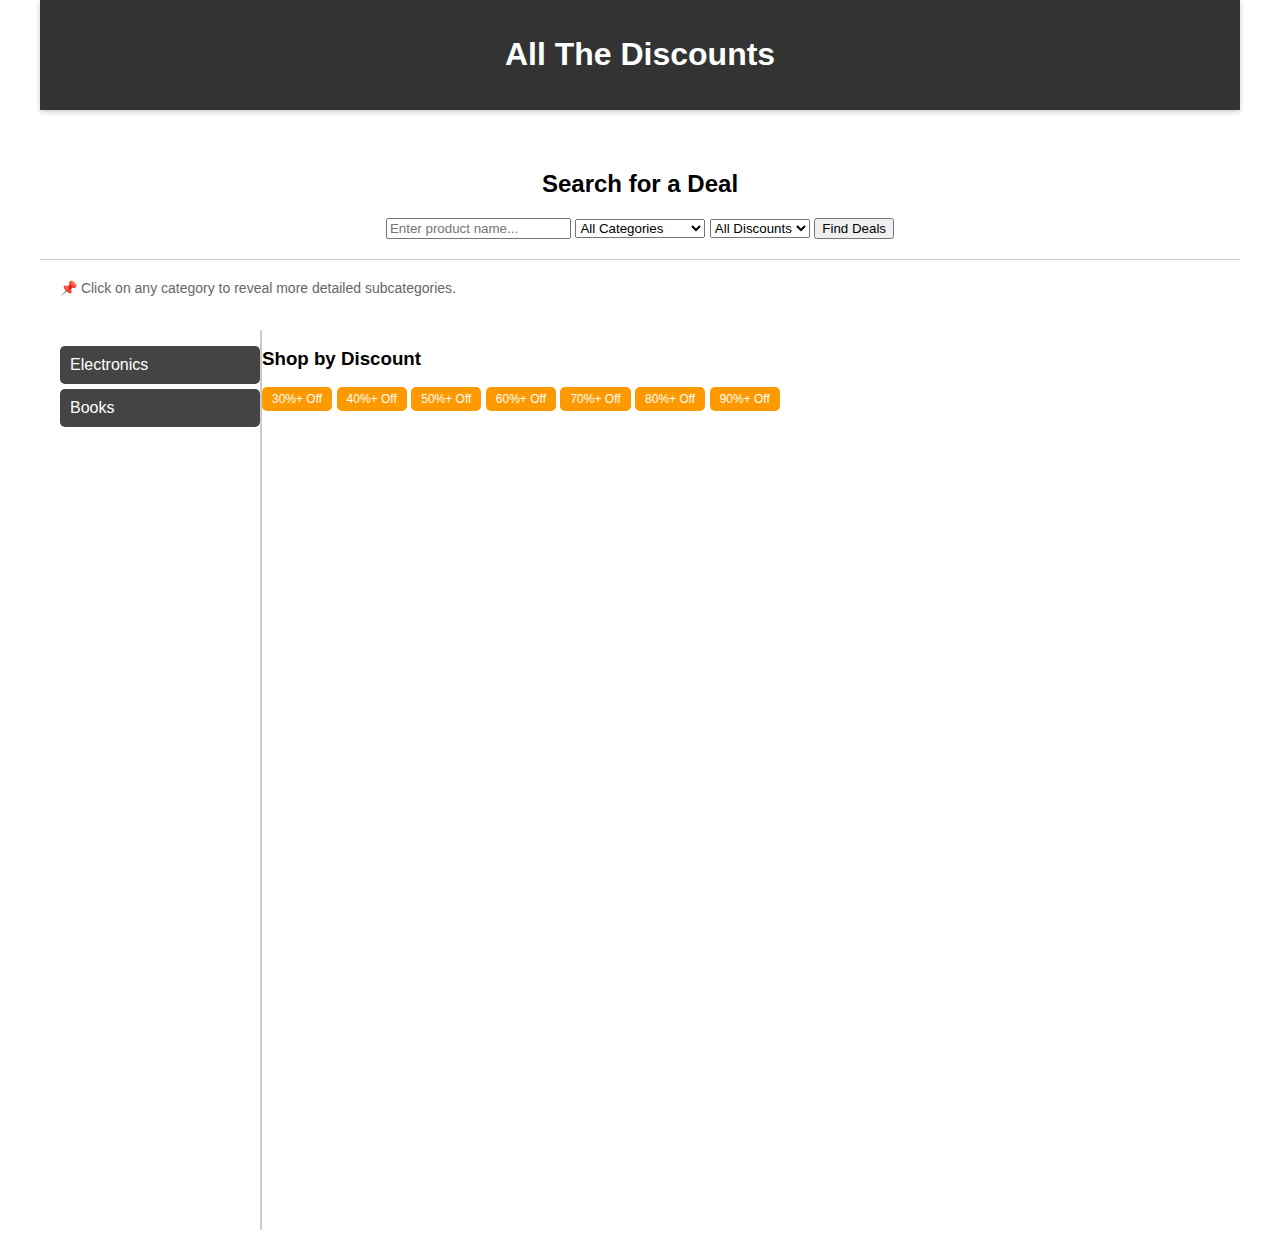
==== commit 80ae1cec: "Add files via upload" ====
--- a/index.html
+++ b/index.html
@@ -15,6 +15,19 @@
     <div class="search-container">
         <h2>Search for a Deal</h2>
         <input type="text" id="search-box" placeholder="Enter product name...">
+        <select id="category">
+            <option value="all">All Categories</option>
+            <option value="172282">Electronics</option>
+            <option value="283155">Books</option>
+            <option value="4366">Graphic Novels</option>
+            <option value="1040658">Men's Clothing</option>
+            <option value="1040660">Women's Clothing</option>
+            <option value="1040664">Kids' Clothing</option>
+            <option value="679337011">Men's Shoes</option>
+            <option value="679255011">Women's Shoes</option>
+            <option value="165796011">Baby</option>
+            <option value="3760911">Beauty</option>
+        </select>
         <select id="discount">
             <option value="all">All Discounts</option>
             <option value="30-39">30%+ Off</option>
@@ -35,134 +48,31 @@
     <div class="container">
         <nav class="category-list">
             <ul>
-                <!-- Baby -->
-                <li class="category" onclick="toggleSubcategories('baby')">
-                    <span>Baby</span>
-                    <div class="discount-buttons-grid" id="baby-buttons">
-                        <a href="https://www.amazon.com/s?k=baby&node=165796011&rh=p_8%3A30-39&tag=allthedisco04-20" target="_blank">30%+</a>
-                        <a href="https://www.amazon.com/s?k=baby&node=165796011&rh=p_8%3A40-49&tag=allthedisco04-20" target="_blank">40%+</a>
-                        <a href="https://www.amazon.com/s?k=baby&node=165796011&rh=p_8%3A50-59&tag=allthedisco04-20" target="_blank">50%+</a>
-                        <a href="https://www.amazon.com/s?k=baby&node=165796011&rh=p_8%3A60-69&tag=allthedisco04-20" target="_blank">60%+</a>
-                        <a href="https://www.amazon.com/s?k=baby&node=165796011&rh=p_8%3A70-79&tag=allthedisco04-20" target="_blank">70%+</a>
-                        <a href="https://www.amazon.com/s?k=baby&node=165796011&rh=p_8%3A80-89&tag=allthedisco04-20" target="_blank">80%+</a>
-                        <a href="https://www.amazon.com/s?k=baby&node=165796011&rh=p_8%3A90-99&tag=allthedisco04-20" target="_blank">90%+</a>
-                    </div>
-                    <ul id="baby" class="subcategory-list">
-                        <li><a href="https://www.amazon.com/s?k=baby+care&node=165796011&tag=allthedisco04-20" target="_blank">Baby Care</a></li>
-                        <li><a href="https://www.amazon.com/s?k=baby+clothing&node=166443011&tag=allthedisco04-20" target="_blank">Baby Clothing</a></li>
-                    </ul>
-                </li>
+                <li class="category" onclick="toggleSubcategories('electronics')">Electronics</li>
+                <ul id="electronics" class="subcategory-list" style="display: none;">
+                    <li><a href="https://www.amazon.com/s?i=electronics&rh=n%3A172282&tag=allthedisco04-20" target="_blank">TVs & Home Theater</a></li>
+                    <li><a href="https://www.amazon.com/s?i=electronics&rh=n%3A281407&tag=allthedisco04-20" target="_blank">Smartphones & Accessories</a></li>
+                    <li><a href="https://www.amazon.com/s?i=electronics&rh=n%3A172541&tag=allthedisco04-20" target="_blank">Headphones & Audio</a></li>
+                </ul>
+                <li class="category" onclick="toggleSubcategories('books')">Books</li>
+                <ul id="books" class="subcategory-list" style="display: none;">
+                    <li><a href="https://www.amazon.com/s?i=stripbooks&rh=n%3A283155&tag=allthedisco04-20" target="_blank">Best Sellers</a></li>
+                    <li><a href="https://www.amazon.com/s?i=stripbooks&rh=n%3A17&tag=allthedisco04-20" target="_blank">Fiction</a></li>
+                    <li><a href="https://www.amazon.com/s?i=stripbooks&rh=n%3A18&tag=allthedisco04-20" target="_blank">Mystery & Thriller</a></li>
+                </ul>
+            </ul>
+        </nav>
 
-                <!-- Beauty -->
-                <li class="category" onclick="toggleSubcategories('beauty')">
-                    <span>Beauty</span>
-                    <div class="discount-buttons-grid" id="beauty-buttons">
-                        <a href="https://www.amazon.com/s?k=beauty&node=3760911&rh=p_8%3A30-39&tag=allthedisco04-20" target="_blank">30%+</a>
-                        <a href="https://www.amazon.com/s?k=beauty&node=3760911&rh=p_8%3A40-49&tag=allthedisco04-20" target="_blank">40%+</a>
-                        <a href="https://www.amazon.com/s?k=beauty&node=3760911&rh=p_8%3A50-59&tag=allthedisco04-20" target="_blank">50%+</a>
-                        <a href="https://www.amazon.com/s?k=beauty&node=3760911&rh=p_8%3A60-69&tag=allthedisco04-20" target="_blank">60%+</a>
-                        <a href="https://www.amazon.com/s?k=beauty&node=3760911&rh=p_8%3A70-79&tag=allthedisco04-20" target="_blank">70%+</a>
-                        <a href="https://www.amazon.com/s?k=beauty&node=3760911&rh=p_8%3A80-89&tag=allthedisco04-20" target="_blank">80%+</a>
-                        <a href="https://www.amazon.com/s?k=beauty&node=3760911&rh=p_8%3A90-99&tag=allthedisco04-20" target="_blank">90%+</a>
-                    </div>
-                    <ul id="beauty" class="subcategory-list">
-                        <li><a href="https://www.amazon.com/s?k=makeup&node=3760911&tag=allthedisco04-20" target="_blank">Makeup</a></li>
-                        <li><a href="https://www.amazon.com/s?k=skincare&node=11060451&tag=allthedisco04-20" target="_blank">Skincare</a></li>
-                    </ul>
-                </li>
-
-                <!-- Books -->
-                <li class="category" onclick="toggleSubcategories('books')">
-                    <span>Books</span>
-                    <div class="discount-buttons-grid" id="books-buttons">
-                        <a href="https://www.amazon.com/s?k=books&node=283155&rh=p_8%3A30-39&tag=allthedisco04-20" target="_blank">30%+</a>
-                        <a href="https://www.amazon.com/s?k=books&node=283155&rh=p_8%3A40-49&tag=allthedisco04-20" target="_blank">40%+</a>
-                        <a href="https://www.amazon.com/s?k=books&node=283155&rh=p_8%3A50-59&tag=allthedisco04-20" target="_blank">50%+</a>
-                        <a href="https://www.amazon.com/s?k=books&node=283155&rh=p_8%3A60-69&tag=allthedisco04-20" target="_blank">60%+</a>
-                        <a href="https://www.amazon.com/s?k=books&node=283155&rh=p_8%3A70-79&tag=allthedisco04-20" target="_blank">70%+</a>
-                        <a href="https://www.amazon.com/s?k=books&node=283155&rh=p_8%3A80-89&tag=allthedisco04-20" target="_blank">80%+</a>
-                        <a href="https://www.amazon.com/s?k=books&node=283155&rh=p_8%3A90-99&tag=allthedisco04-20" target="_blank">90%+</a>
-                    </div>
-                    <ul id="books" class="subcategory-list">
-                        <li><a href="https://www.amazon.com/s?k=books&node=283155&tag=allthedisco04-20" target="_blank">All Books</a></li>
-                        <li><a href="https://www.amazon.com/s?k=graphic+novels&node=4366&tag=allthedisco04-20" target="_blank">Graphic Novels</a></li>
-                    </ul>
-                </li>
-
-                <!-- Cell Phones -->
-                <li class="category" onclick="toggleSubcategories('cell-phones')">
-                    <span>Cell Phones</span>
-                    <div class="discount-buttons-grid" id="cell-phones-buttons">
-                        <a href="https://www.amazon.com/s?k=cell+phones&node=2335752011&rh=p_8%3A30-39&tag=allthedisco04-20" target="_blank">30%+</a>
-                        <a href="https://www.amazon.com/s?k=cell+phones&node=2335752011&rh=p_8%3A40-49&tag=allthedisco04-20" target="_blank">40%+</a>
-                        <a href="https://www.amazon.com/s?k=cell+phones&node=2335752011&rh=p_8%3A50-59&tag=allthedisco04-20" target="_blank">50%+</a>
-                        <a href="https://www.amazon.com/s?k=cell+phones&node=2335752011&rh=p_8%3A60-69&tag=allthedisco04-20" target="_blank">60%+</a>
-                        <a href="https://www.amazon.com/s?k=cell+phones&node=2335752011&rh=p_8%3A70-79&tag=allthedisco04-20" target="_blank">70%+</a>
-                        <a href="https://www.amazon.com/s?k=cell+phones&node=2335752011&rh=p_8%3A80-89&tag=allthedisco04-20" target="_blank">80%+</a>
-                        <a href="https://www.amazon.com/s?k=cell+phones&node=2335752011&rh=p_8%3A90-99&tag=allthedisco04-20" target="_blank">90%+</a>
-                    </div>
-                    <ul id="cell-phones" class="subcategory-list">
-                        <li><a href="https://www.amazon.com/s?k=smartphones&node=2335752011&tag=allthedisco04-20" target="_blank">Smartphones</a></li>
-                        <li><a href="https://www.amazon.com/s?k=cell+phone+accessories&node=2407749011&tag=allthedisco04-20" target="_blank">Accessories</a></li>
-                    </ul>
-                </li>
-
-                <!-- Men's Clothing -->
-                <li class="category" onclick="toggleSubcategories('mens-clothing')">
-                    <span>Men's Clothing</span>
-                    <div class="discount-buttons-grid" id="mens-clothing-buttons">
-                        <a href="https://www.amazon.com/s?k=men+clothing&node=1040658&rh=p_8%3A30-39&tag=allthedisco04-20" target="_blank">30%+</a>
-                        <a href="https://www.amazon.com/s?k=men+clothing&node=1040658&rh=p_8%3A40-49&tag=allthedisco04-20" target="_blank">40%+</a>
-                        <a href="https://www.amazon.com/s?k=men+clothing&node=1040658&rh=p_8%3A50-59&tag=allthedisco04-20" target="_blank">50%+</a>
-                        <a href="https://www.amazon.com/s?k=men+clothing&node=1040658&rh=p_8%3A60-69&tag=allthedisco04-20" target="_blank">60%+</a>
-                        <a href="https://www.amazon.com/s?k=men+clothing&node=1040658&rh=p_8%3A70-79&tag=allthedisco04-20" target="_blank">70%+</a>
-                        <a href="https://www.amazon.com/s?k=men+clothing&node=1040658&rh=p_8%3A80-89&tag=allthedisco04-20" target="_blank">80%+</a>
-                        <a href="https://www.amazon.com/s?k=men+clothing&node=1040658&rh=p_8%3A90-99&tag=allthedisco04-20" target="_blank">90%+</a>
-                    </div>
-                    <ul id="mens-clothing" class="subcategory-list">
-                        <li><a href="https://www.amazon.com/s?k=men+shirts&node=1040658&tag=allthedisco04-20" target="_blank">Shirts</a></li>
-                        <li><a href="https://www.amazon.com/s?k=men+pants&node=1040660&tag=allthedisco04-20" target="_blank">Pants</a></li>
-                    </ul>
-                </li>
-
-                <!-- Women's Clothing -->
-                <li class="category" onclick="toggleSubcategories('womens-clothing')">
-                    <span>Women's Clothing</span>
-                    <div class="discount-buttons-grid" id="womens-clothing-buttons">
-                        <a href="https://www.amazon.com/s?k=women+clothing&node=1040660&rh=p_8%3A30-39&tag=allthedisco04-20" target="_blank">30%+</a>
-                        <a href="https://www.amazon.com/s?k=women+clothing&node=1040660&rh=p_8%3A40-49&tag=allthedisco04-20" target="_blank">40%+</a>
-                        <a href="https://www.amazon.com/s?k=women+clothing&node=1040660&rh=p_8%3A50-59&tag=allthedisco04-20" target="_blank">50%+</a>
-                        <a href="https://www.amazon.com/s?k=women+clothing&node=1040660&rh=p_8%3A60-69&tag=allthedisco04-20" target="_blank">60%+</a>
-                        <a href="https://www.amazon.com/s?k=women+clothing&node=1040660&rh=p_8%3A70-79&tag=allthedisco04-20" target="_blank">70%+</a>
-                        <a href="https://www.amazon.com/s?k=women+clothing&node=1040660&rh=p_8%3A80-89&tag=allthedisco04-20" target="_blank">80%+</a>
-                        <a href="https://www.amazon.com/s?k=women+clothing&node=1040660&rh=p_8%3A90-99&tag=allthedisco04-20" target="_blank">90%+</a>
-                    </div>
-                    <ul id="womens-clothing" class="subcategory-list">
-                        <li><a href="https://www.amazon.com/s?k=women+dresses&node=1040660&tag=allthedisco04-20" target="_blank">Dresses</a></li>
-                        <li><a href="https://www.amazon.com/s?k=women+pants&node=1040662&tag=allthedisco04-20" target="_blank">Pants</a></li>
-                    </ul>
-                </li>
-
-                <!-- Kids' Clothing -->
-                <li class="category" onclick="toggleSubcategories('kids-clothing')">
-                    <span>Kids' Clothing</span>
-                    <div class="discount-buttons-grid" id="kids-clothing-buttons">
-                        <a href="https://www.amazon.com/s?k=kids+clothing&node=1040664&rh=p_8%3A30-39&tag=allthedisco04-20" target="_blank">30%+</a>
-                        <a href="https://www.amazon.com/s?k=kids+clothing&node=1040664&rh=p_8%3A40-49&tag=allthedisco04-20" target="_blank">40%+</a>
-                        <a href="https://www.amazon.com/s?k=kids+clothing&node=1040664&rh=p_8%3A50-59&tag=allthedisco04-20" target="_blank">50%+</a>
-                        <a href="https://www.amazon.com/s?k=kids+clothing&node=1040664&rh=p_8%3A60-69&tag=allthedisco04-20" target="_blank">60%+</a>
-                        <a href="https://www.amazon.com/s?k=kids+clothing&node=1040664&rh=p_8%3A70-79&tag=allthedisco04-20" target="_blank">70%+</a>
-                        <a href="https://www.amazon.com/s?k=kids+clothing&node=1040664&rh=p_8%3A80-89&tag=allthedisco04-20" target="_blank">80%+</a>
-                        <a href="https://www.amazon.com/s?k=kids+clothing&node=1040664&rh=p_8%3A90-99&tag=allthedisco04-20" target="_blank">90%+</a>
-                    </div>
-                    <ul id="kids-clothing" class="subcategory-list">
-                        <li><a href="https://www.amazon.com/s?k=kids+tops&node=1040664&tag=allthedisco04-20" target="_blank">Tops</a></li>
-                        <li><a href="https://www.amazon.com/s?k=kids+pants&node=1040666&tag=allthedisco04-20" target="_blank">Bottoms</a></li>
-                    </ul>
-                </li>
-
-                <!-- Men's Shoes -->
-                <li class="category" onclick="toggleSubcategories('mens-shoes')">
-                    <span>Men's Shoes</span>
-                    <div class="discount-buttons-grid" id="mens-shoes-buttons">
-                        <a href="https://www.amazon.com/s?k=men+shoes&node=+        <div class="discount-buttons">
+            <h3>Shop by Discount</h3>
+            <a href="https://www.amazon.com/s?i=all&rh=p_8%3A30-39&tag=allthedisco04-20" target="_blank">30%+ Off</a>
+            <a href="https://www.amazon.com/s?i=all&rh=p_8%3A40-49&tag=allthedisco04-20" target="_blank">40%+ Off</a>
+            <a href="https://www.amazon.com/s?i=all&rh=p_8%3A50-59&tag=allthedisco04-20" target="_blank">50%+ Off</a>
+            <a href="https://www.amazon.com/s?i=all&rh=p_8%3A60-69&tag=allthedisco04-20" target="_blank">60%+ Off</a>
+            <a href="https://www.amazon.com/s?i=all&rh=p_8%3A70-79&tag=allthedisco04-20" target="_blank">70%+ Off</a>
+            <a href="https://www.amazon.com/s?i=all&rh=p_8%3A80-89&tag=allthedisco04-20" target="_blank">80%+ Off</a>
+            <a href="https://www.amazon.com/s?i=all&rh=p_8%3A90-99&tag=allthedisco04-20" target="_blank">90%+ Off</a>
+        </div>
+    </div>
+</body>
+</html>
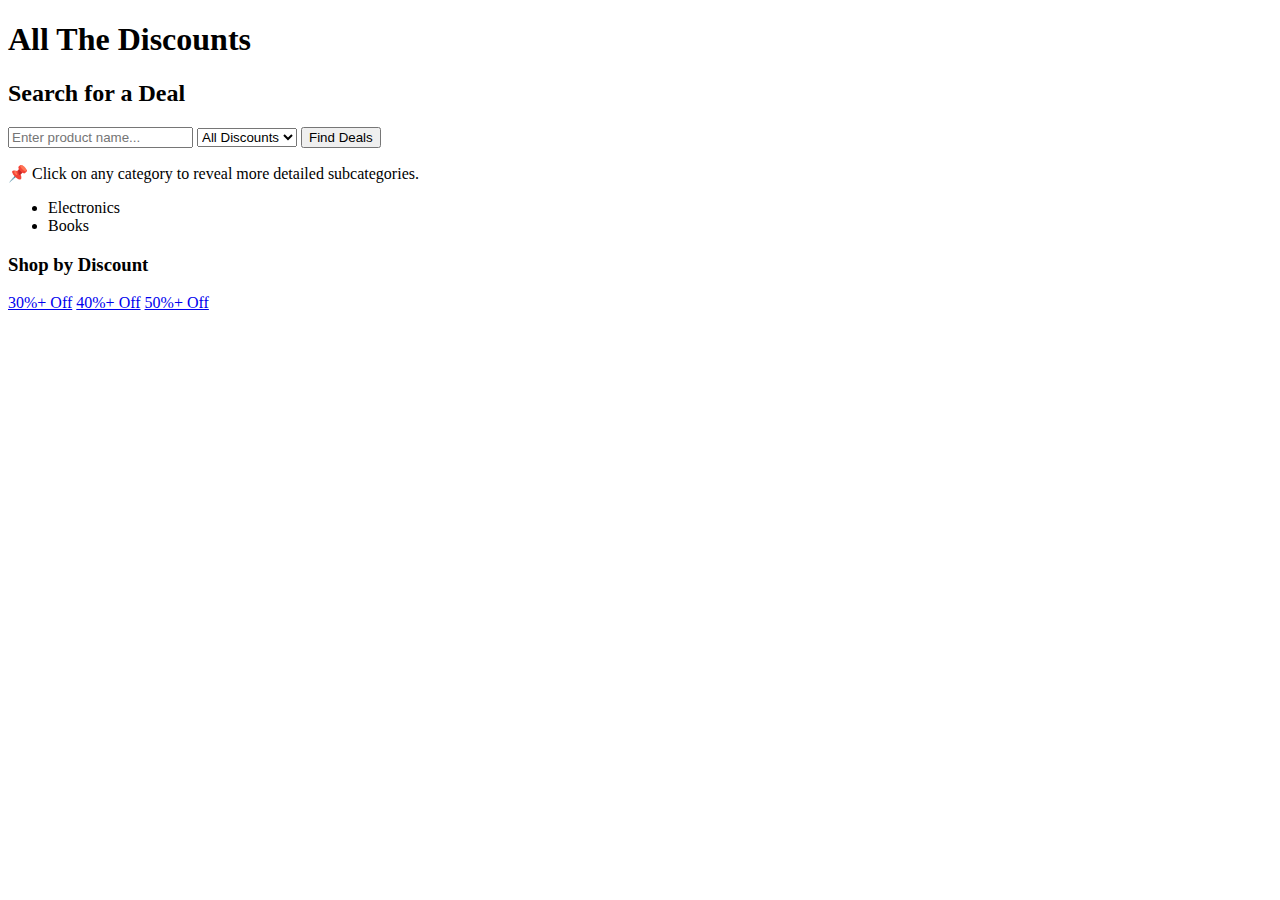
==== commit af92e7b1: "Add files via upload" ====
--- a/index.html
+++ b/index.html
@@ -15,19 +15,6 @@
     <div class="search-container">
         <h2>Search for a Deal</h2>
         <input type="text" id="search-box" placeholder="Enter product name...">
-        <select id="category">
-            <option value="all">All Categories</option>
-            <option value="172282">Electronics</option>
-            <option value="283155">Books</option>
-            <option value="4366">Graphic Novels</option>
-            <option value="1040658">Men's Clothing</option>
-            <option value="1040660">Women's Clothing</option>
-            <option value="1040664">Kids' Clothing</option>
-            <option value="679337011">Men's Shoes</option>
-            <option value="679255011">Women's Shoes</option>
-            <option value="165796011">Baby</option>
-            <option value="3760911">Beauty</option>
-        </select>
         <select id="discount">
             <option value="all">All Discounts</option>
             <option value="30-39">30%+ Off</option>
@@ -68,10 +55,6 @@
             <a href="https://www.amazon.com/s?i=all&rh=p_8%3A30-39&tag=allthedisco04-20" target="_blank">30%+ Off</a>
             <a href="https://www.amazon.com/s?i=all&rh=p_8%3A40-49&tag=allthedisco04-20" target="_blank">40%+ Off</a>
             <a href="https://www.amazon.com/s?i=all&rh=p_8%3A50-59&tag=allthedisco04-20" target="_blank">50%+ Off</a>
-            <a href="https://www.amazon.com/s?i=all&rh=p_8%3A60-69&tag=allthedisco04-20" target="_blank">60%+ Off</a>
-            <a href="https://www.amazon.com/s?i=all&rh=p_8%3A70-79&tag=allthedisco04-20" target="_blank">70%+ Off</a>
-            <a href="https://www.amazon.com/s?i=all&rh=p_8%3A80-89&tag=allthedisco04-20" target="_blank">80%+ Off</a>
-            <a href="https://www.amazon.com/s?i=all&rh=p_8%3A90-99&tag=allthedisco04-20" target="_blank">90%+ Off</a>
         </div>
     </div>
 </body>
